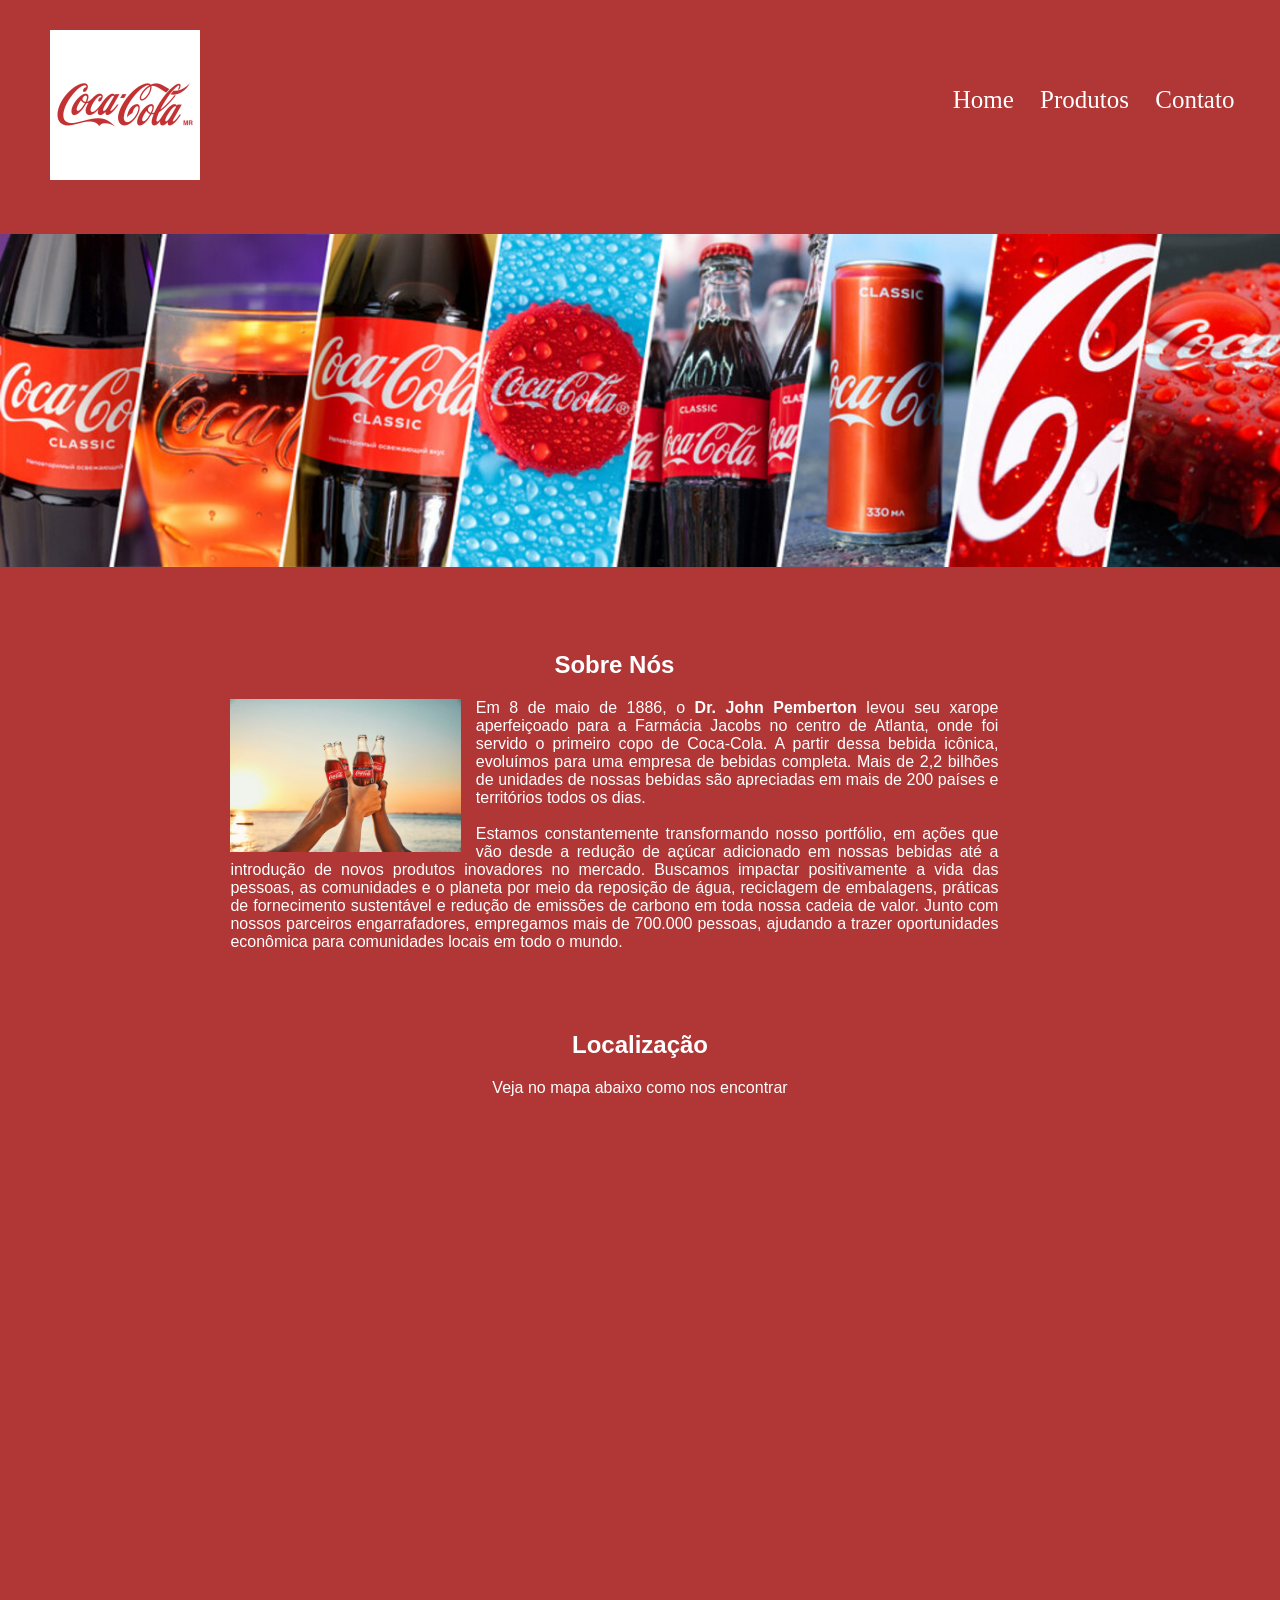
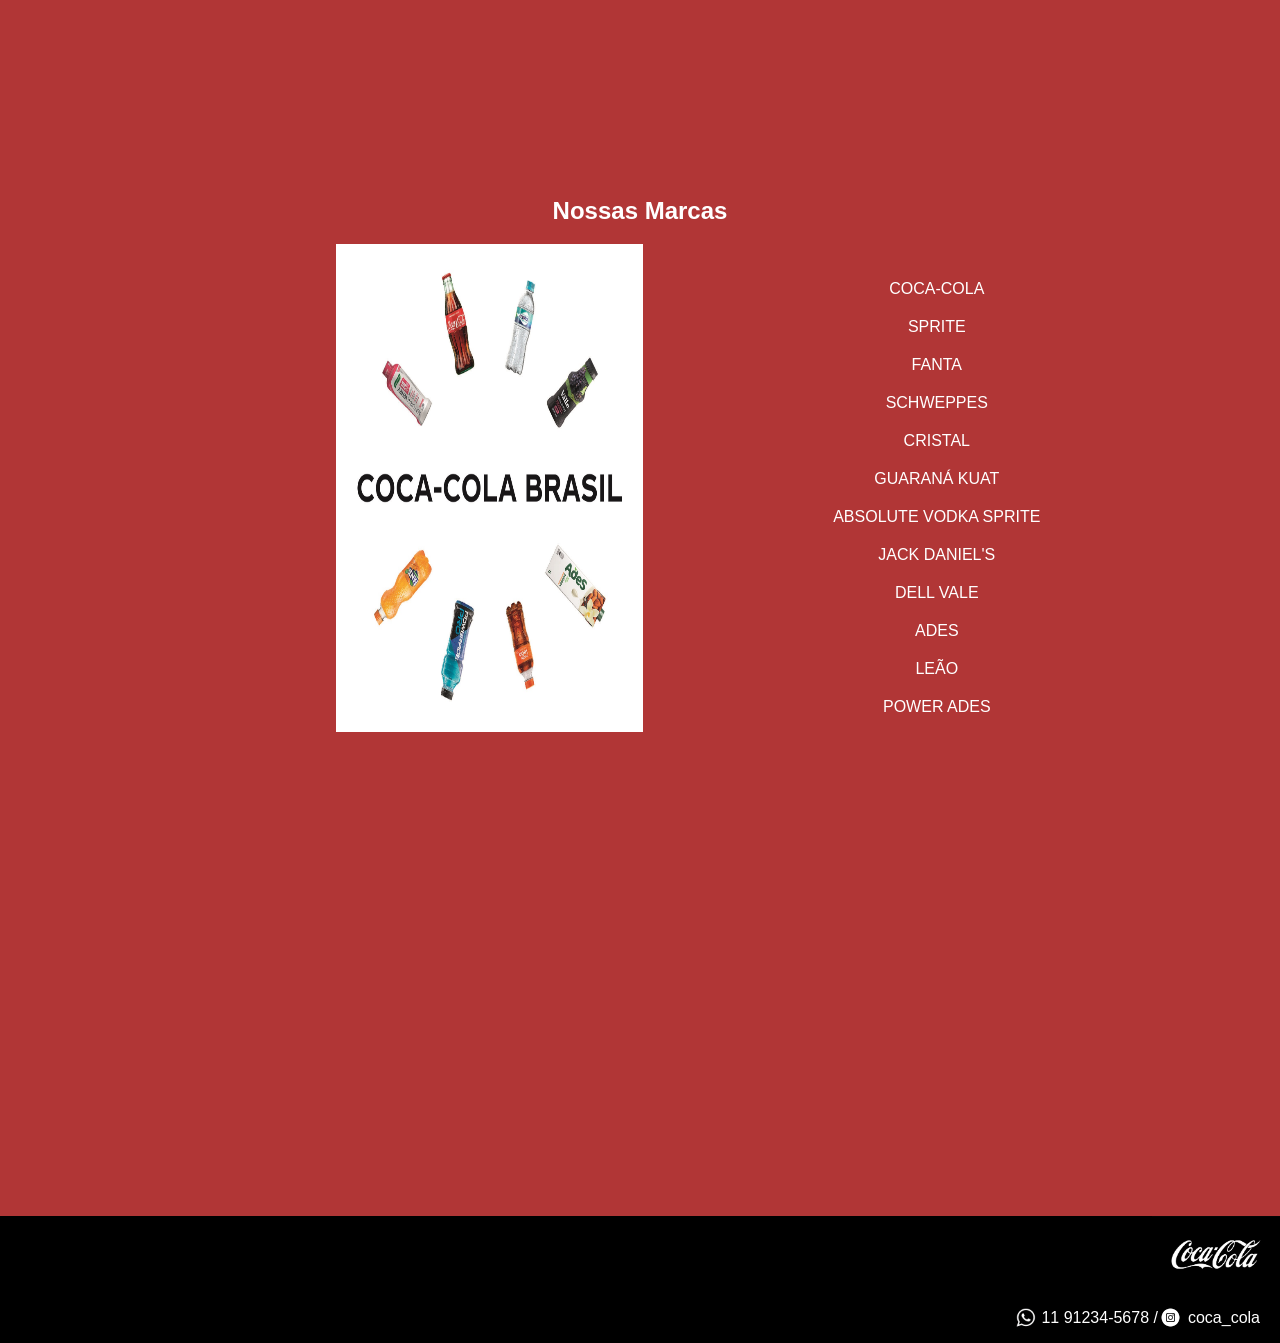
==== index.html @ c19f129f "Add files via upload" ====
<!DOCTYPE html> <!--Indica qual linguagem vai ser utilizada, neste caso html-->

<html>
    <!--Cabeçalho da página-->
    <head>
        <title>Projetinho FELLAS</title> <!--Titulo da pagina-->
        <link rel="icon" href="img/icone.png" type="image/x-con"> <!--Ícone da página-->
        <meta charset="UTF-8"> <!--Configuração de caracteres do site-->
        <link rel="stylesheet" href="css/estilo.css">  <!--Link para o arquivo CSS-->
    </head>
    <body>
        <header>
            <div class="div_header">
                <img class="logo" src="img/logo.png"  />

                <!--Menu de Navegação-->
                <nav> 
                    <!--Criação da lista do menu-->
                    <ul class="navegação">
                        <!--Itens da lista de navegação-->
                        <li>Home</li>
                        <li>Produtos</li>
                        <li>Contato</li>
                    </ul>    
                </nav>
            </div>
        </header>
        <!--Banner-->
        <img src="img/banner.jpg" alt="" class="banner">
        <main> <!--Conteudo principal-->

            <!--Sobre Nós-->
            <section class="sobre_nos">
                <h2 class="titulo_sobre_nos">Sobre Nós</h2>
                <img src="img/sobre_nos.jpg" alt="" class="img_sobre_nos">
                <p class="texto_sobre_nos">
                    Em 8 de maio de 1886, o <strong>Dr. John Pemberton</strong> levou seu xarope aperfeiçoado para a Farmácia Jacobs no centro de Atlanta, onde foi servido o primeiro copo de Coca‑Cola. A partir  dessa bebida icônica, evoluímos para uma empresa de bebidas completa. Mais de 2,2 bilhões de unidades de nossas bebidas são apreciadas em mais de 200 países e territórios todos os dias. <br>
                    <br>
                    Estamos constantemente transformando nosso portfólio, em ações que vão desde a redução de açúcar adicionado em nossas bebidas até a introdução de novos produtos inovadores no mercado. Buscamos impactar positivamente a vida das pessoas, as comunidades e o planeta por meio da reposição de água, reciclagem de embalagens, práticas de fornecimento sustentável e redução de emissões de carbono em toda nossa cadeia de valor. Junto com nossos parceiros engarrafadores, empregamos mais de 700.000 pessoas, ajudando a trazer oportunidades econômica para comunidades locais em todo o mundo.
                </p>
            </section>

            <!--Nossa Localizacao-->

            <section class="localizacao">
                <h2 class="titulo_localizacao">Localização</h2>
                <p class="localizacao_desc">Veja no mapa abaixo como nos encontrar</p>
                <iframe src="https://www.google.com/maps/embed?pb=!1m18!1m12!1m3!1d3674.086036343071!2d-43.18540172380575!3d-22.94705833931319!2m3!1f0!2f0!3f0!3m2!1i1024!2i768!4f13.1!3m3!1m2!1s0x997ff2237299d3%3A0xc4cc98f1050c052f!2s2%20-%20Praia%20de%20Botafogo%2C%20374%20-%20Botafogo%2C%20Rio%20de%20Janeiro%20-%20RJ%2C%2022250-040!5e0!3m2!1spt-BR!2sbr!4v1772066133405!5m2!1spt-BR!2sbr" width="1150" height="600" style="border:0;" allowfullscreen="" loading="lazy" referrerpolicy="no-referrer-when-downgrade"></iframe>
            </section>

            <!--Nossa Marcas-->
            <section class="nossas_marcas">
                <h2 class="nossas_marcas_titulo">Nossas Marcas</h2>
                <div class="nossas_marcas_sobre">
                    <img src="img/coca-cola-logo-novo.jpg" alt="">
                    <ul class="nossas_marcas_lista">
                        <li>Coca-Cola</li>
                        <li>Sprite</li>
                        <li>FANTA</li>
                        <li>Schweppes</li>
                        <li>cristal</li>
                        <li>Guaraná Kuat</li>
                        <li>Absolute Vodka Sprite</li>
                        <li>Jack Daniel's</li>
                        <li>Dell Vale</li>
                        <li>Ades</li>
                        <li>Leão</li>
                        <li>Power ades</li>
                    </ul> 
                </div>
            </section>

            <!--Video-->
            <section class="video">
                <iframe width="800" height="400" src="https://www.youtube.com/embed/ycUe36B_fko?si=wfd6WDM2B7Own0mG" title="YouTube video player" frameborder="0" allow="accelerometer; autoplay; clipboard-write; encrypted-media; gyroscope; picture-in-picture; web-share" referrerpolicy="strict-origin-when-cross-origin" allowfullscreen></iframe>
            </section>

            <footer>
                <img class="logo_rodape" src="img/rodape_logo.jpg" alt="">

                <div class="rodape_contato">
                    <img class="icones" src="img/whatsapp.jpg" alt="">
                    <p>11 91234-5678 /</p>
                    <img class="icone_insta" src="img/instagram.jpg" alt="">
                    <p>coca_cola</p>
                </div>
                
                
            </footer>
        </main>          
    </body>

</html>
---- css/estilo.css ----
/*Estilização padrão da página*/
body{
    margin: 0px;
    font-family: Verdana, Geneva, Tahoma, sans-serif;
    background-color: #b13636;
    /*background: linear-gradient(#b13636 , #FFF); -- Forma de colocar o gradient na tela*/
    color: #fff;
    
}
/*Estilização do HEADER da página*/
header{
    
    padding: 30px 0 50px 0;
    
}
.logo{
    width: 150px;
    height: 150px;
    margin-left: 50px;
}
nav{
    position: absolute;
    top: 20%;
    font-size: 25px;
    right: 2%;
    font-family: cursive; /*Deixa o texto como se fosse escrito em forma "cursiva"*/
    color: white;
}
.div_header{
    position: relative;
}
nav li{
    display: inline; /*Coloca os itens da lista em horizontal e tira os marcadores*/
    margin-right: 20px;

}
/*Estilazação do Banner*/
.banner{
    width: 100%;
    height: 50%;
    object-fit: cover; /*Corta a imagem para manter as dimenções*/
    object-position: center;
}


/*Estilização da sessão Sobre nos*/
.sobre_nos{
    width: 60%;
    margin-left: 18%;
    
}
.img_sobre_nos{
    width: 30%;
    float: left; /*Voando a esquerda da página*/
    margin-right: 15px;
}
.titulo_sobre_nos{
    clear: left; /*limpa a esquerda do elemento*/
    text-align: center;
    margin-top: 80px;
}
.texto_sobre_nos{
    text-align: justify;
    font-size: 16px;
    
}

/*Estilização localização*/
.localizacao{
    text-align: center;
}

.titulo_localizacao{
    
    margin-top: 80px;
    
}
.localizacao_desc{
    
    font-size: 16px;
}

/*Estilização Nossas Marcas */

.nossas_marcas{
    text-align: center;
}

.nossas_marcas_titulo{    
    margin-top: 80px;
}

.nossas_marcas_sobre{
    display: flex;
    margin-left: 20%;
    
}

.nossas_marcas_sobre img{
    width: 30%;
    margin-left: 80px;
}

.nossas_marcas_lista{
    list-style:none;
    text-transform: uppercase;
    margin-left: 150px;

}
.nossas_marcas_lista li{
    margin-top: 20px;

}

.video{
    text-align: center;
    margin-top: 80px;
}

footer{
    background-color: #000000;
    display: flex;
    flex-direction: column;
    align-items: end;
}

.logo_rodape{
    width: 10%;
     
}

.icones{
    width: 20px;
    height: 20px;
    margin-right: 5px;
}

.icone_insta{
    width: 25px;
    height: 25px;
    margin-right: 5px;
}

.rodape_contato{
    display: flex;
    align-items: center;
    margin-right: 20px;
    
}
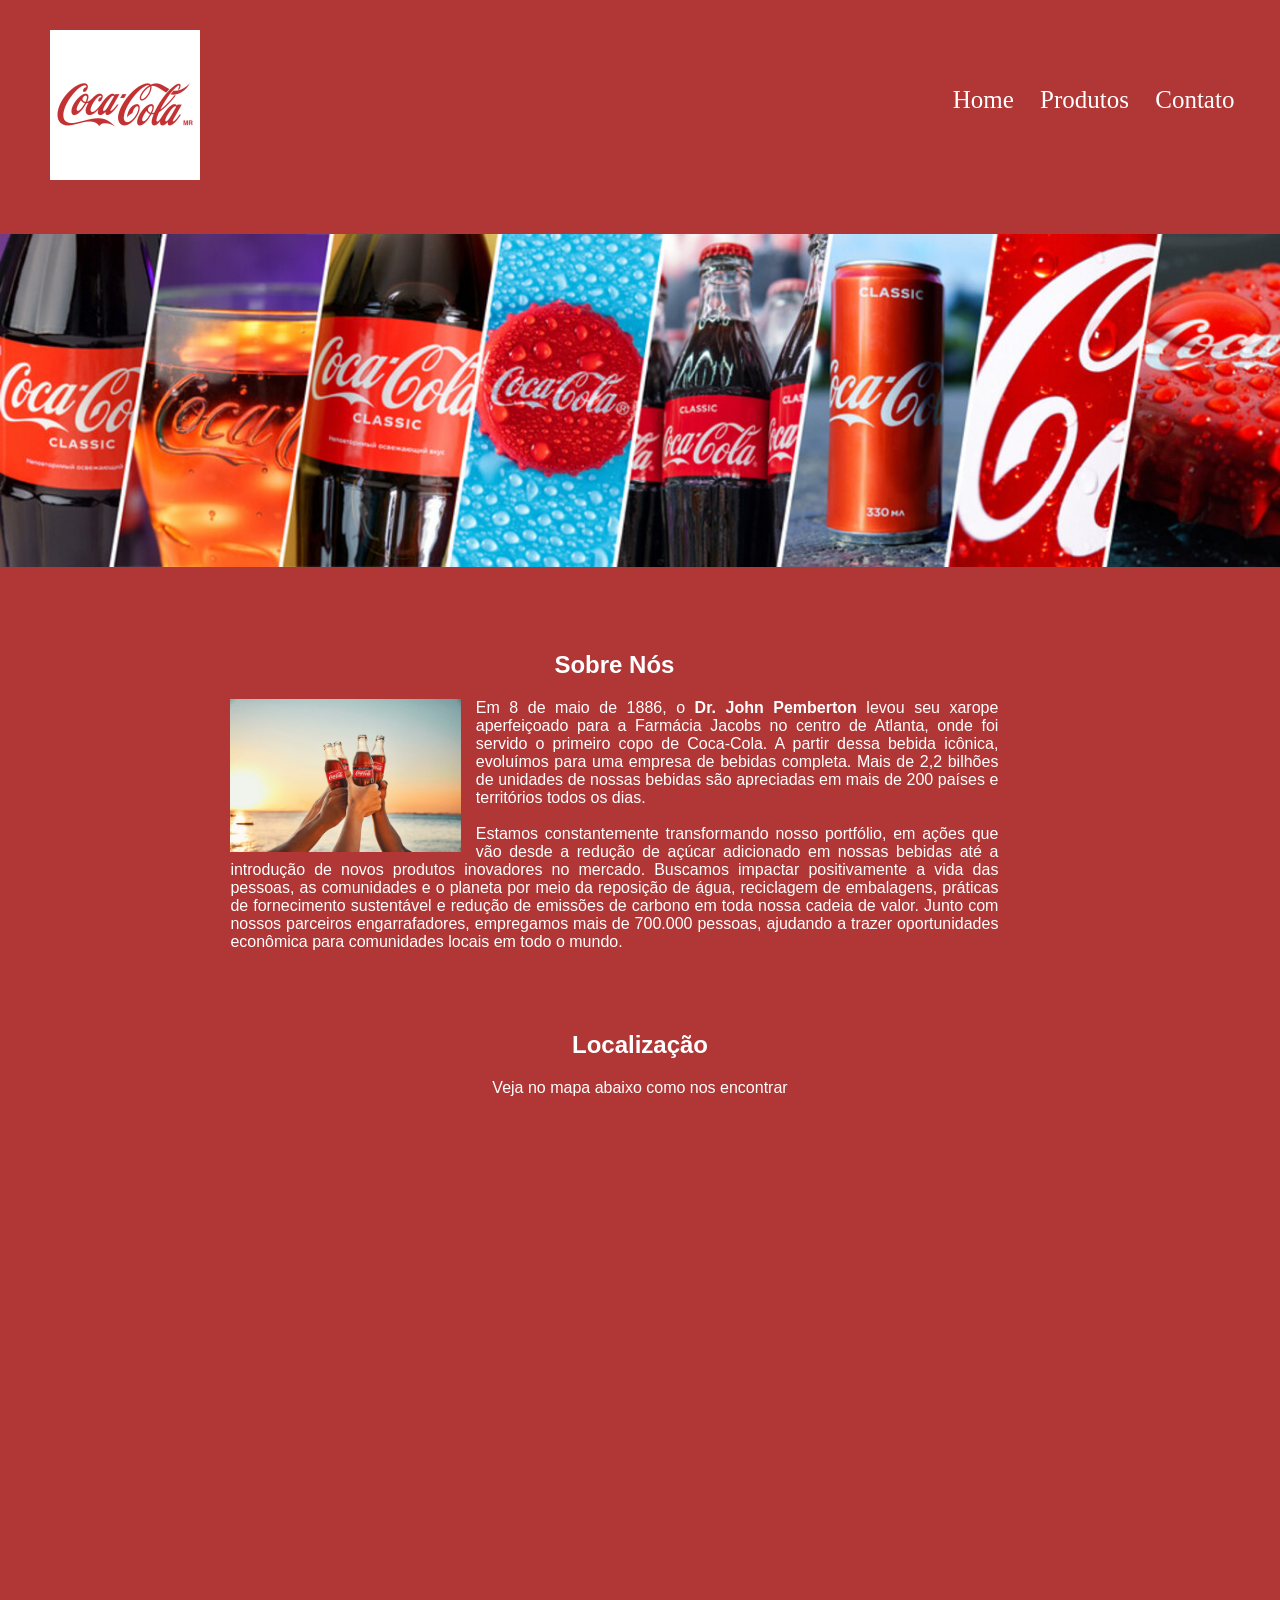
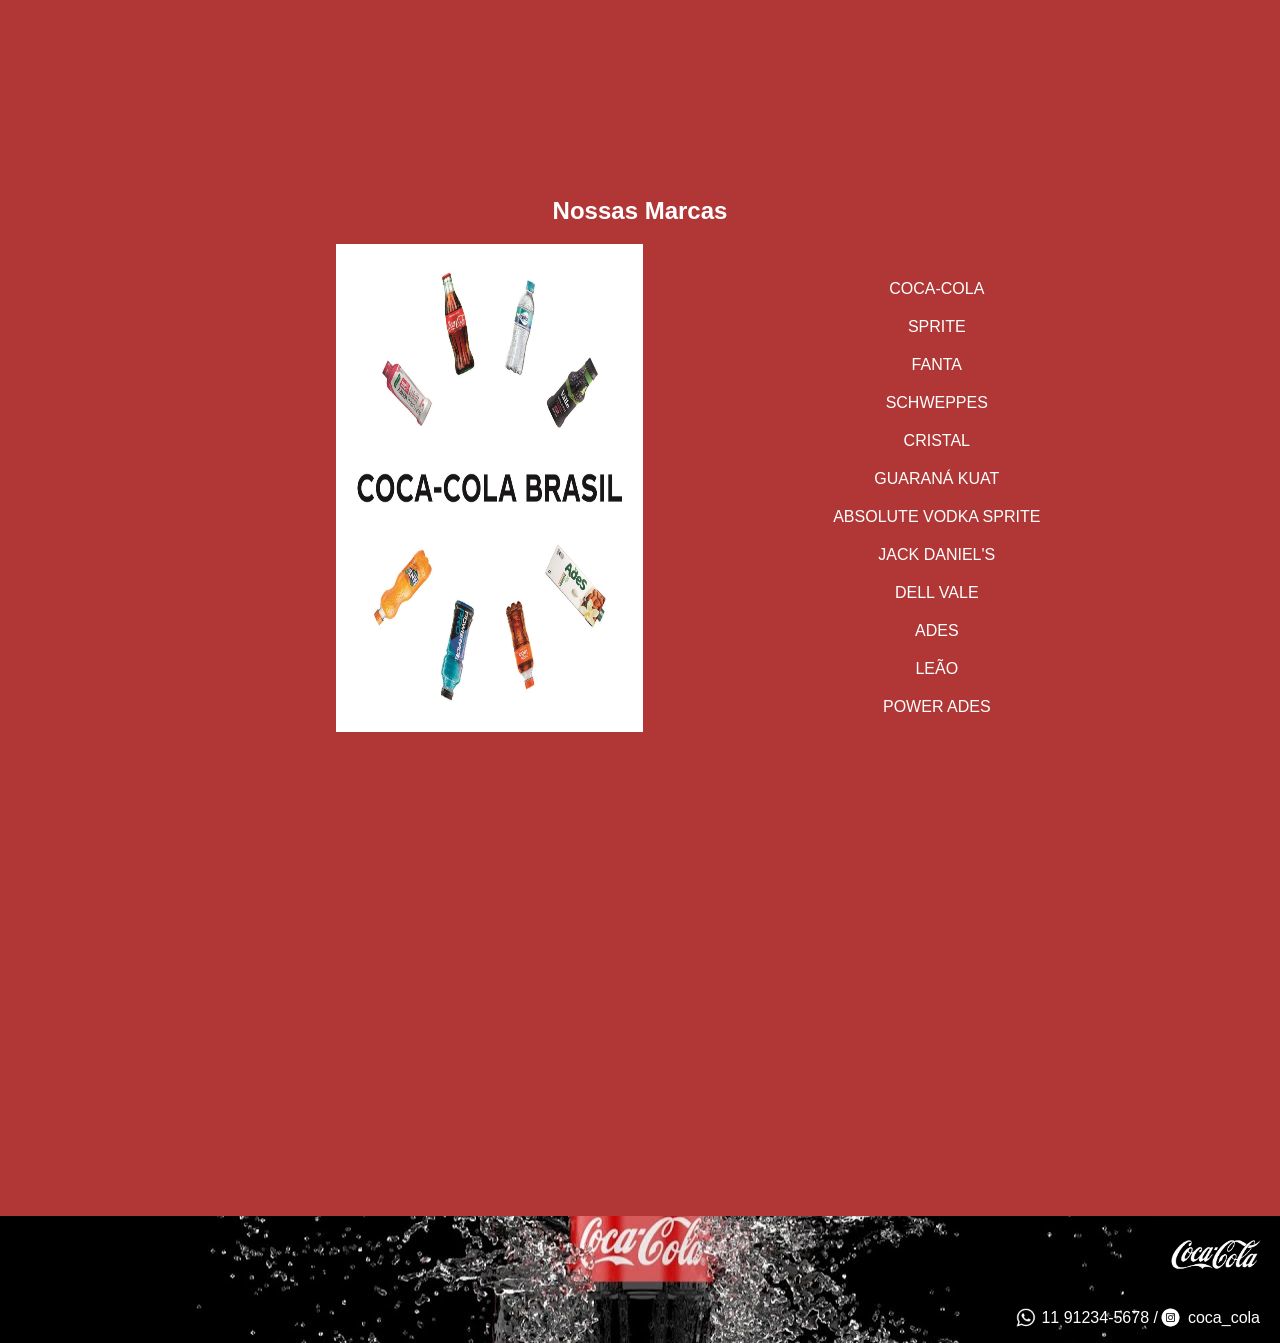
==== commit 9bd9aa55: "Add files via upload" ====
--- a/index.html
+++ b/index.html
@@ -3,7 +3,7 @@
 <html>
     <!--Cabeçalho da página-->
     <head>
-        <title>Projetinho FELLAS</title> <!--Titulo da pagina-->
+        <title>Projeto Coca-Cola</title> <!--Titulo da pagina-->
         <link rel="icon" href="img/icone.png" type="image/x-con"> <!--Ícone da página-->
         <meta charset="UTF-8"> <!--Configuração de caracteres do site-->
         <link rel="stylesheet" href="css/estilo.css">  <!--Link para o arquivo CSS-->
@@ -79,10 +79,10 @@
                 <img class="logo_rodape" src="img/rodape_logo.jpg" alt="">
 
                 <div class="rodape_contato">
-                    <img class="icones" src="img/whatsapp.jpg" alt="">
-                    <p>11 91234-5678 /</p>
-                    <img class="icone_insta" src="img/instagram.jpg" alt="">
-                    <p>coca_cola</p>
+                    <a href="https://wa.me/5511992368297"><img class="icones" src="img/whatsapp.jpg" alt=""><p>11 91234-5678 /</p></a>
+                    <a href="instagram.com/cocacola_br/?hl=es"><img class="icone_insta" src="img/instagram.jpg" alt="">
+                    <p>coca_cola</p></a>
+                    
                 </div>
                 
                 
--- a/css/estilo.css
+++ b/css/estilo.css
@@ -117,11 +117,16 @@
     margin-top: 80px;
 }
 
+
+/*Estilização footer*/
 footer{
-    background-color: #000000;
+    background-image: url('../img/footer_back.jpg');
     display: flex;
     flex-direction: column;
     align-items: end;
+    background-size: cover; /* A imagem cobre a área */
+    background-position: center; /* Centraliza */
+    background-repeat: no-repeat; /* Não repete */
 }
 
 .logo_rodape{
@@ -146,6 +151,14 @@
     align-items: center;
     margin-right: 20px;
     
+    
+}
+.rodape_contato a {
+    display: flex;
+    text-decoration: none;
+    color: #fff;
+    align-items: center;
+        
 }
 
 
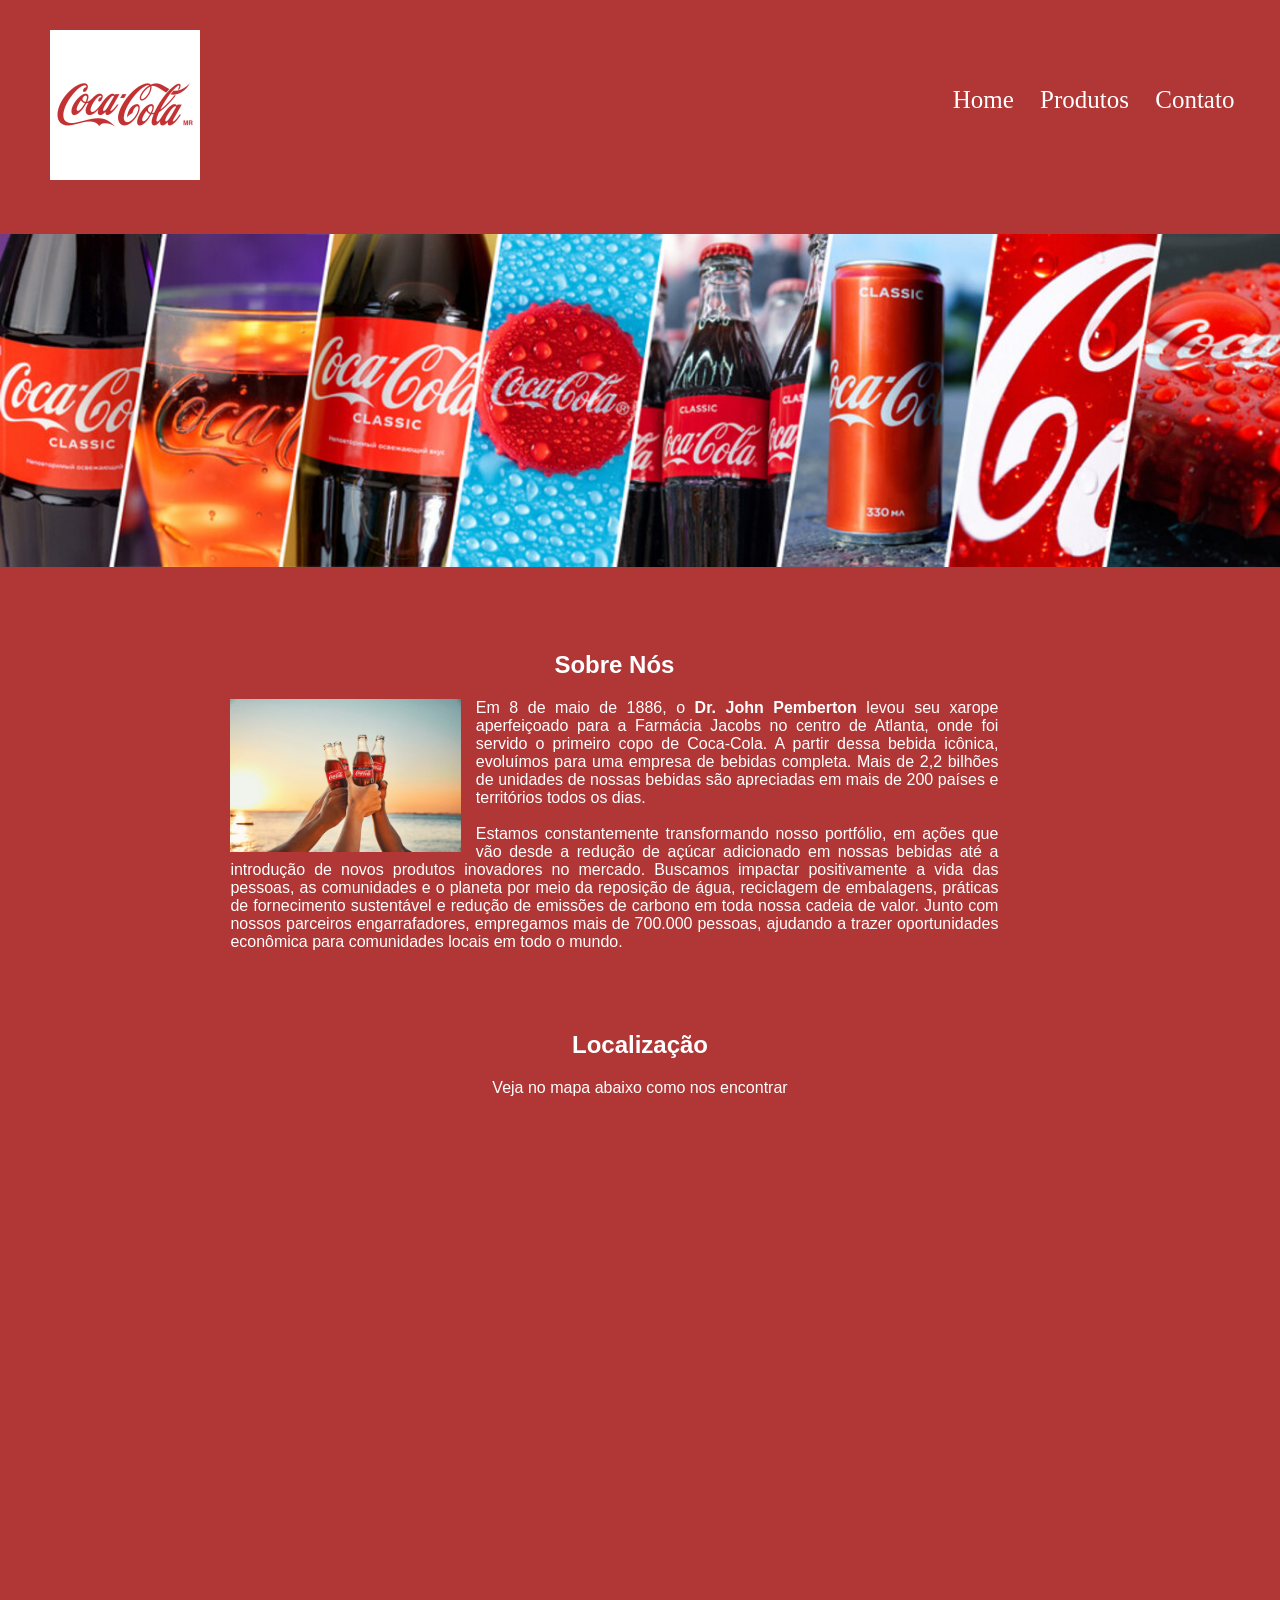
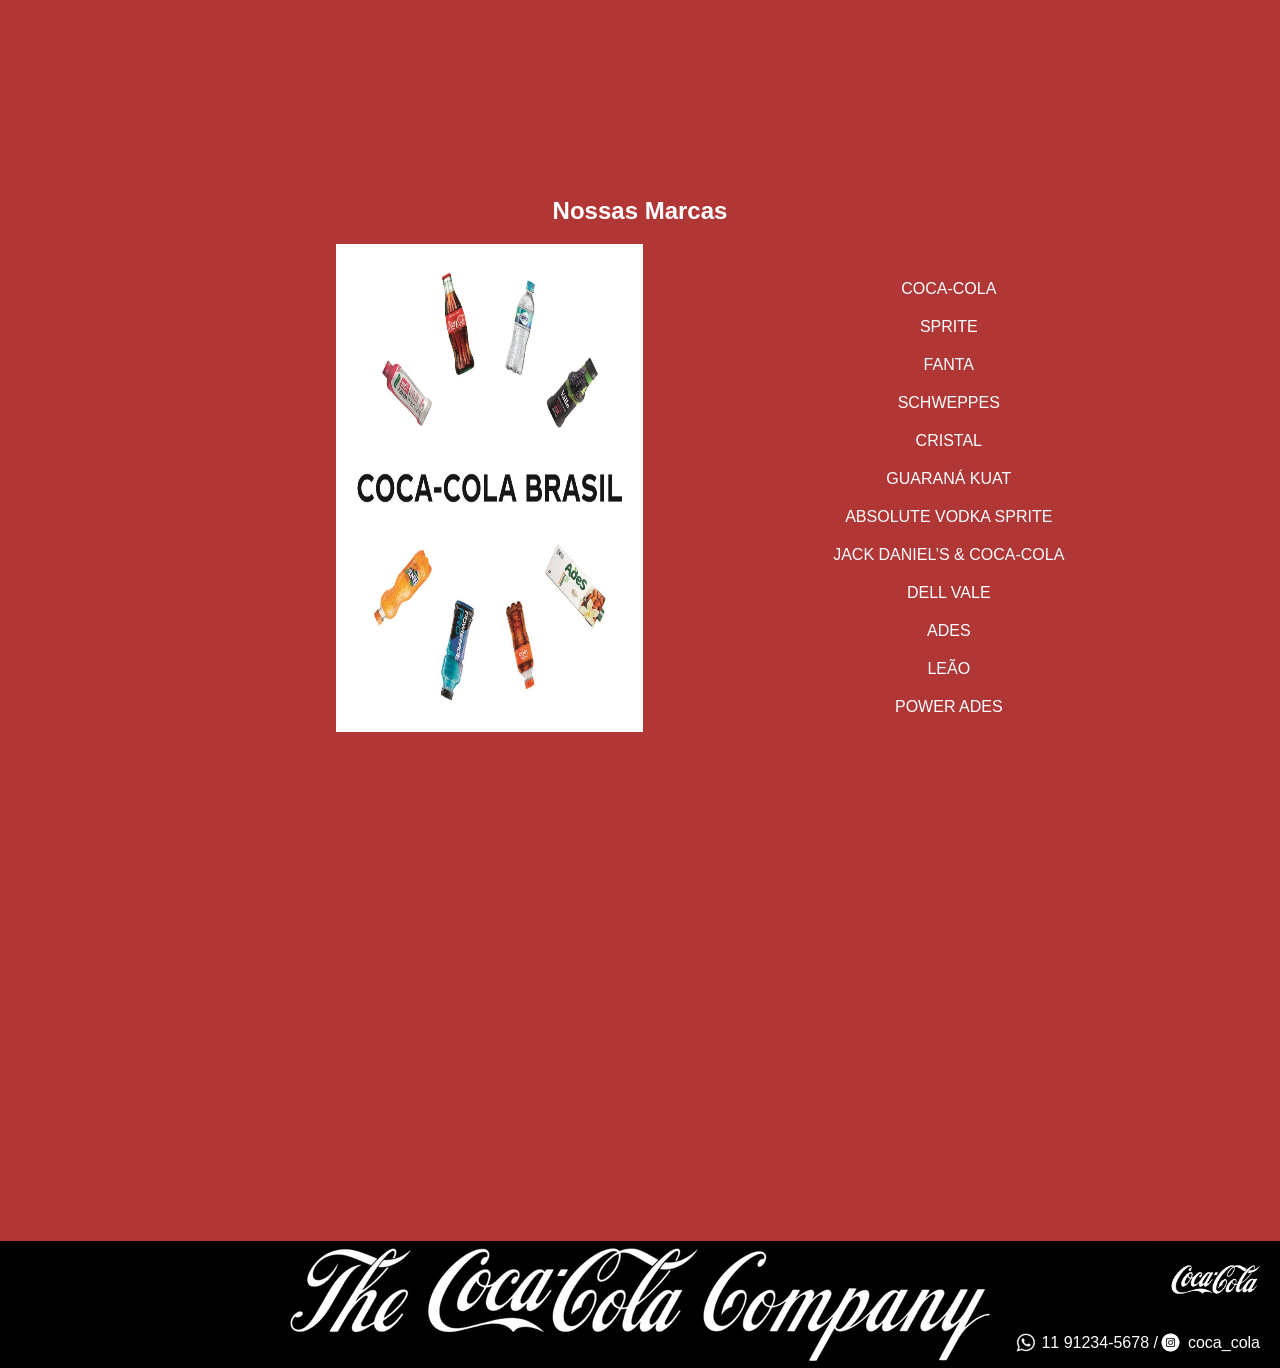
==== commit 55be8fd7: "Add files via upload" ====
--- a/index.html
+++ b/index.html
@@ -4,7 +4,7 @@
     <!--Cabeçalho da página-->
     <head>
         <title>Projeto Coca-Cola</title> <!--Titulo da pagina-->
-        <link rel="icon" href="img/icone.png" type="image/x-con"> <!--Ícone da página-->
+        <link rel="icon" href="../img/icone_cola.png" type="image/x-con"> <!--Ícone da página-->
         <meta charset="UTF-8"> <!--Configuração de caracteres do site-->
         <link rel="stylesheet" href="css/estilo.css">  <!--Link para o arquivo CSS-->
     </head>
@@ -18,9 +18,9 @@
                     <!--Criação da lista do menu-->
                     <ul class="navegação">
                         <!--Itens da lista de navegação-->
-                        <li>Home</li>
-                        <li>Produtos</li>
-                        <li>Contato</li>
+                        <li><a href="">Home</a></li>
+                        <li><a href="telas/produtos.html">Produtos</a></li>
+                        <li><a href="">Contato</a></li>
                     </ul>    
                 </nav>
             </div>
@@ -58,10 +58,10 @@
                         <li>Sprite</li>
                         <li>FANTA</li>
                         <li>Schweppes</li>
-                        <li>cristal</li>
+                        <li>Cristal</li>
                         <li>Guaraná Kuat</li>
                         <li>Absolute Vodka Sprite</li>
-                        <li>Jack Daniel's</li>
+                        <li>Jack Daniel’s & Coca‑Cola</li>
                         <li>Dell Vale</li>
                         <li>Ades</li>
                         <li>Leão</li>
@@ -74,20 +74,18 @@
             <section class="video">
                 <iframe width="800" height="400" src="https://www.youtube.com/embed/ycUe36B_fko?si=wfd6WDM2B7Own0mG" title="YouTube video player" frameborder="0" allow="accelerometer; autoplay; clipboard-write; encrypted-media; gyroscope; picture-in-picture; web-share" referrerpolicy="strict-origin-when-cross-origin" allowfullscreen></iframe>
             </section>
-
+        </main> 
             <footer>
                 <img class="logo_rodape" src="img/rodape_logo.jpg" alt="">
 
                 <div class="rodape_contato">
-                    <a href="https://wa.me/5511992368297"><img class="icones" src="img/whatsapp.jpg" alt=""><p>11 91234-5678 /</p></a>
-                    <a href="instagram.com/cocacola_br/?hl=es"><img class="icone_insta" src="img/instagram.jpg" alt="">
+                    <a href="https://wa.me/5511992368297" target="_blank"><img class="icones" src="img/whatsapp.jpg" alt=""><p>11 91234-5678 /</p></a>
+                    <a href="https://instagram.com/cocacola_br/" target="_blank"><img class="icone_insta" src="img/instagram.jpg" alt="">
                     <p>coca_cola</p></a>
                     
                 </div>
-                
-                
             </footer>
-        </main>          
+                 
     </body>
 
 </html>
--- a/css/estilo.css
+++ b/css/estilo.css
@@ -25,6 +25,10 @@
     right: 2%;
     font-family: cursive; /*Deixa o texto como se fosse escrito em forma "cursiva"*/
     color: white;
+}
+nav a{
+    text-decoration: none;
+    color: #fff;
 }
 .div_header{
     position: relative;
@@ -119,14 +123,18 @@
 
 
 /*Estilização footer*/
+
+
 footer{
-    background-image: url('../img/footer_back.jpg');
+    background-image: url('../img/footer_back.png');
     display: flex;
     flex-direction: column;
     align-items: end;
-    background-size: cover; /* A imagem cobre a área */
+    /* background-size: cover; /* A imagem cobre a área */
     background-position: center; /* Centraliza */
     background-repeat: no-repeat; /* Não repete */
+    background-color: black;
+    margin-top: 25px;
 }
 
 .logo_rodape{
@@ -165,3 +173,4 @@
 
 
 
+
